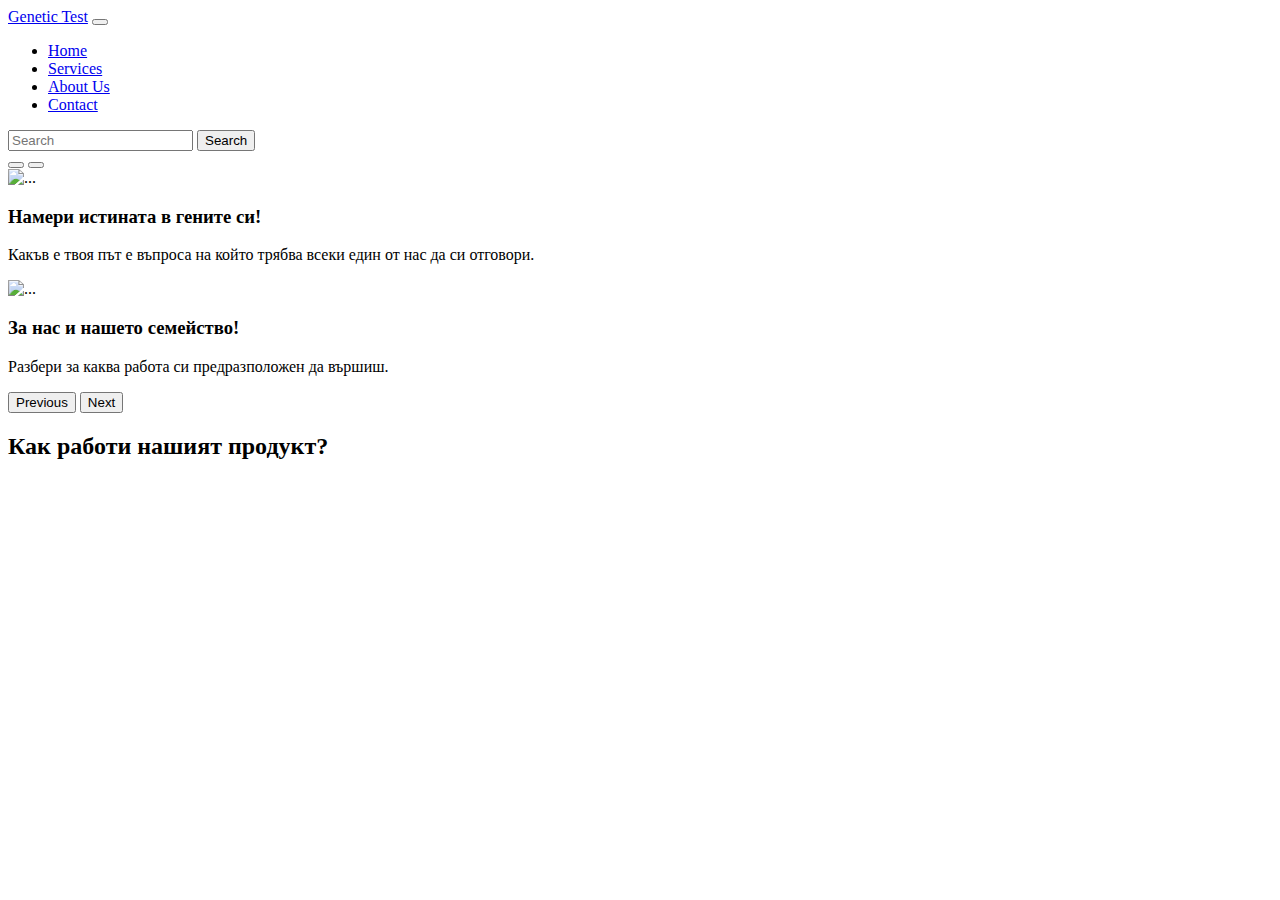
==== homepage/index.html @ 900c52bf "genetic test homepage" ====
<!DOCTYPE html>

<html lang="en">

<head>
    <link href="https://cdn.jsdelivr.net/npm/bootstrap@5.0.2/dist/css/bootstrap.min.css" rel="stylesheet"
        integrity="sha384-EVSTQN3/azprG1Anm3QDgpJLIm9Nao0Yz1ztcQTwFspd3yD65VohhpuuCOmLASjC" crossorigin="anonymous">
    <script src="https://cdn.jsdelivr.net/npm/bootstrap@5.0.2/dist/js/bootstrap.bundle.min.js"
        integrity="sha384-MrcW6ZMFYlzcLA8Nl+NtUVF0sA7MsXsP1UyJoMp4YLEuNSfAP+JcXn/tWtIaxVXM"
        crossorigin="anonymous"></script>
    <link href="styles.css" rel="stylesheet">
    <title>Rymn Home page</title>
</head>

<body>
    <header>
        <nav class="navbar navbar-expand-lg navbar-light bg-light">
            <div class="container-fluid">
                <a class="navbar-brand" href="#">Genetic Test</a>
                <button class="navbar-toggler" type="button" data-bs-toggle="collapse"
                    data-bs-target="#navbarSupportedContent" aria-controls="navbarSupportedContent"
                    aria-expanded="false" aria-label="Toggle navigation">
                    <span class="navbar-toggler-icon"></span>
                </button>
                <div class="collapse navbar-collapse" id="navbarSupportedContent">
                    <ul class="navbar-nav me-auto mb-2 mb-lg-0">
                        <li class="nav-item">
                            <a class="nav-link active" aria-current="page" href="#">Home</a>
                        </li>
                        <li class="nav-item">
                            <a class="nav-link" href="services.html">Services</a>
                        </li>
                        <li class="nav-item">
                            <a class="nav-link" href="about.html">About Us</a>
                        </li>
                        <li class="nav-item">
                            <a class="nav-link" href="contant.html" tabindex="-1" aria-disabled="true">Contact</a>
                        </li>
                    </ul>
                    <form class="d-flex">
                        <input class="form-control me-2" type="search" placeholder="Search" aria-label="Search">
                        <button class="btn btn-outline-success" type="submit">Search</button>
                    </form>
                </div>
            </div>
        </nav>
    </header>
    <div id="carouselExampleCaptions" class="carousel slide carousel-dark" data-bs-ride="carousel">
        <div class="carousel-indicators">
            <button type="button" data-bs-target="#carouselExampleCaptions" data-bs-slide-to="0" class="active"
                aria-current="true" aria-label="Slide 1"></button>
            <button type="button" data-bs-target="#carouselExampleCaptions" data-bs-slide-to="1"
                aria-label="Slide 2"></button>
        </div>
        <div class="carousel-inner">
            <div class="carousel-item active">
                <img src="/img/1.jpg" class="d-block w-100" alt="...">
                <div class="carousel-caption d-none d-md-block">
                    <h3>Намери истината в гените си!</h3>
                    <p>Какъв е твоя път е въпроса на който трябва всеки един от нас да си отговори.</p>
                </div>
            </div>
            <div class="carousel-item">
                <img src="/img/2.jpg" class="d-block w-100" alt="...">
                <div class="carousel-caption d-none d-md-block">
                    <h3>За нас и нашето семейство!</h3>
                    <p>Разбери за каква работа си предразположен да вършиш.</p>
                </div>
            </div>
        </div>
        <button class="carousel-control-prev" type="button" data-bs-target="#carouselExampleCaptions"
            data-bs-slide="prev">
            <span class="carousel-control-prev-icon" aria-hidden="true"></span>
            <span class="visually-hidden">Previous</span>
        </button>
        <button class="carousel-control-next" type="button" data-bs-target="#carouselExampleCaptions"
            data-bs-slide="next">
            <span class="carousel-control-next-icon" aria-hidden="true"></span>
            <span class="visually-hidden">Next</span>
        </button>
    </div>
    <section class="container">
        <div class="row">
            <div class="col">
                <h2 class="text-center m-5">Как работи нашият продукт?</h2>
            </div>
        </div>
    </section>
</body>

</html>
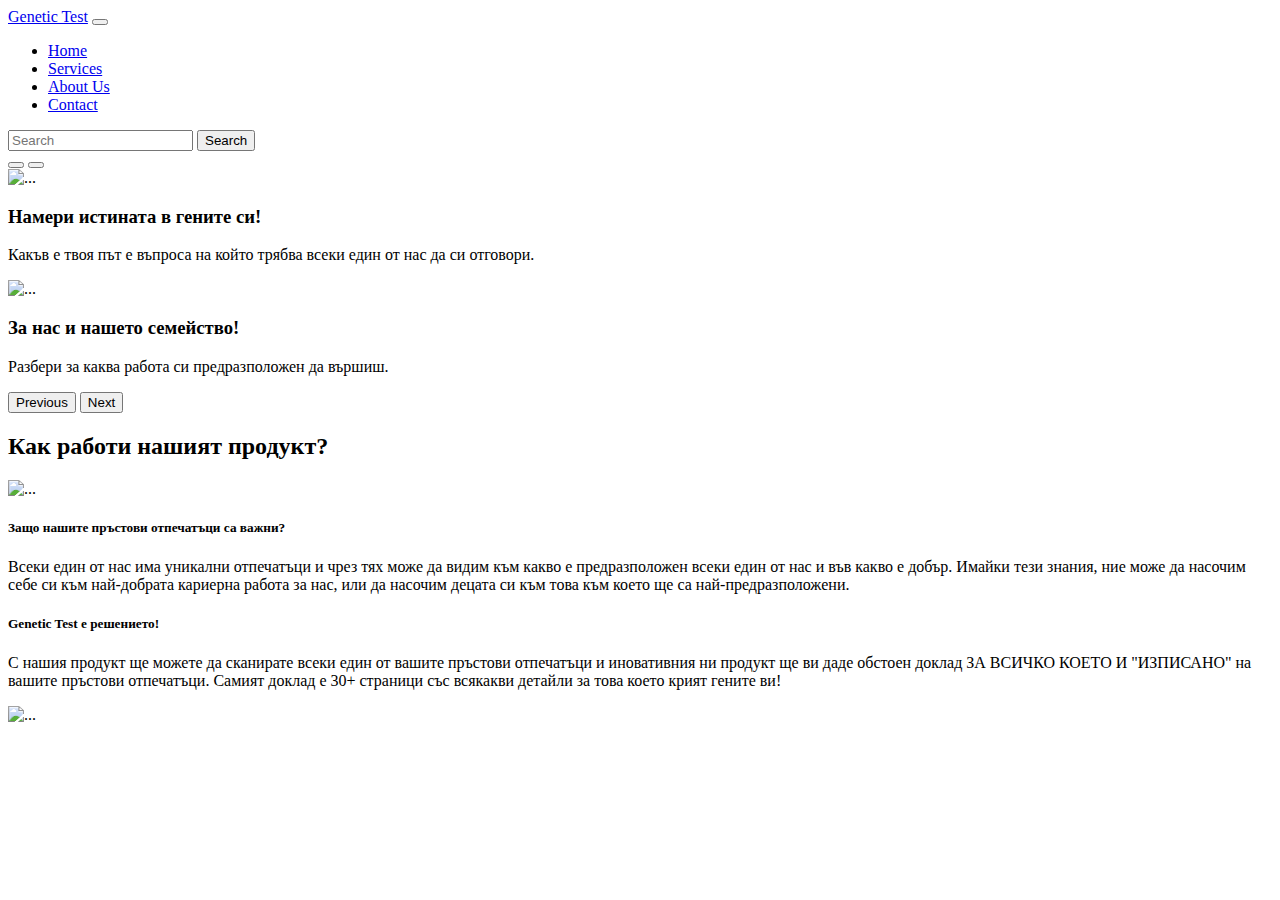
==== commit 227dd45c: "card list insertion" ====
--- a/homepage/index.html
+++ b/homepage/index.html
@@ -9,7 +9,7 @@
         integrity="sha384-MrcW6ZMFYlzcLA8Nl+NtUVF0sA7MsXsP1UyJoMp4YLEuNSfAP+JcXn/tWtIaxVXM"
         crossorigin="anonymous"></script>
     <link href="styles.css" rel="stylesheet">
-    <title>Rymn Home page</title>
+    <title>Genetic Test</title>
 </head>
 
 <body>
@@ -85,6 +85,40 @@
                 <h2 class="text-center m-5">Как работи нашият продукт?</h2>
             </div>
         </div>
+        <div class="card mx-3">
+            <div class="row align-items-center h-100">
+                <div class="col-md-4 mx-auto">
+                    <img src="/img/fingerprint.jpg" class="img-fluid mx-auto d-block rounded-start" alt="...">
+                </div>
+                <div class="col-md-8 mx-auto">
+                    <div class="card-body">
+                        <h5 class="card-title">Защо нашите пръстови отпечатъци са важни?</h5>
+                        <p class="card-text">Всеки един от нас има уникални отпечатъци и чрез тях може да видим към
+                            какво е предразположен всеки един от нас и във какво е добър. Имайки тези знания, ние може
+                            да насочим себе си към най-добрата кариерна работа за нас, или да насочим децата си към това
+                            към което ще са най-предразположени.</p>
+                        <p class="card-text"></p>
+                    </div>
+                </div>
+            </div>
+        </div>
+        <div class="card mx-3">
+            <div class="row align-items-center h-100">
+                <div class="col-md-8 mx-auto">
+                    <div class="card-body">
+                        <h5 class="card-title">Genetic Test е решението!</h5>
+                        <p class="card-text">С нашия продукт ще можете да сканирате всеки един от вашите пръстови
+                            отпечатъци и иновативния ни продукт ще ви даде обстоен доклад ЗА ВСИЧКО КОЕТО И "ИЗПИСАНО"
+                            на вашите пръстови отпечатъци. Самият доклад е 30+ страници със всякакви детайли за това
+                            което крият гените ви!</p>
+                        <p class="card-text"></p>
+                    </div>
+                </div>
+                <div class="col-md-4 mx-auto">
+                    <img src="/img/fingers.jpg" class="img-fluid mx-auto d-block rounded-start " alt="...">
+                </div>
+            </div>
+        </div>
     </section>
 </body>
 
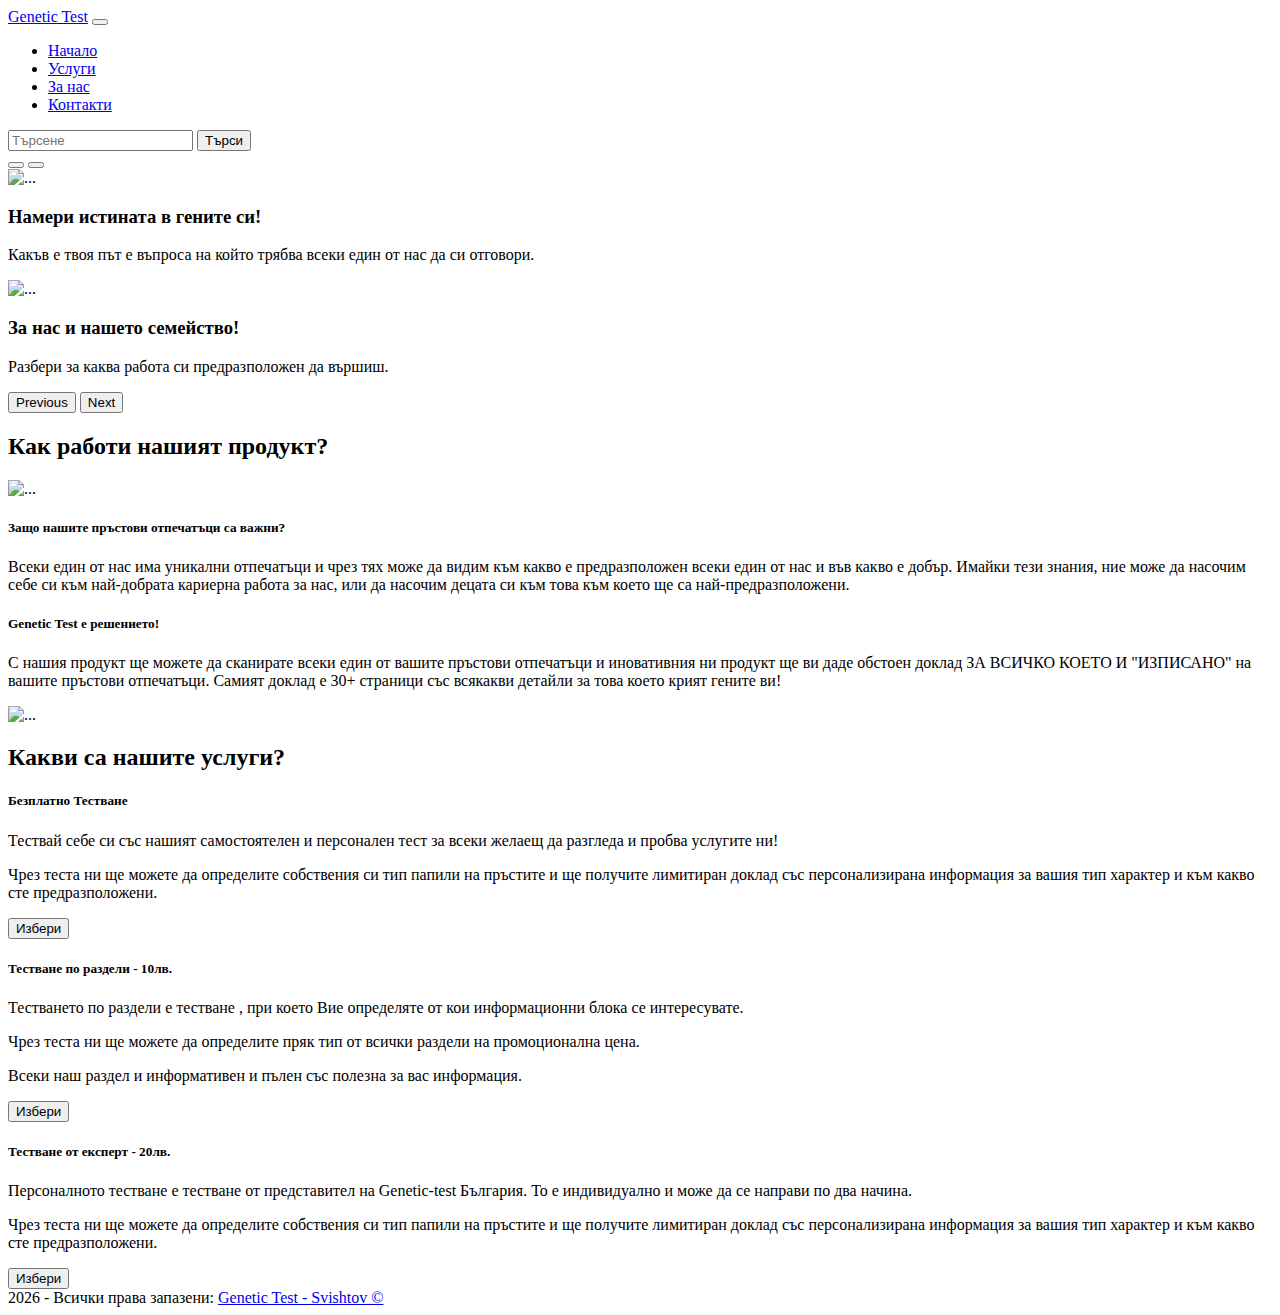
==== commit c2ed4219: "finalized index page" ====
--- a/homepage/index.html
+++ b/homepage/index.html
@@ -8,7 +8,11 @@
     <script src="https://cdn.jsdelivr.net/npm/bootstrap@5.0.2/dist/js/bootstrap.bundle.min.js"
         integrity="sha384-MrcW6ZMFYlzcLA8Nl+NtUVF0sA7MsXsP1UyJoMp4YLEuNSfAP+JcXn/tWtIaxVXM"
         crossorigin="anonymous"></script>
+    <link rel="stylesheet" href="https://cdnjs.cloudflare.com/ajax/libs/font-awesome/6.1.1/css/all.min.css"
+        integrity="sha512-KfkfwYDsLkIlwQp6LFnl8zNdLGxu9YAA1QvwINks4PhcElQSvqcyVLLD9aMhXd13uQjoXtEKNosOWaZqXgel0g=="
+        crossorigin="anonymous" referrerpolicy="no-referrer" />
     <link href="styles.css" rel="stylesheet">
+    <script src="app.js"></script>
     <title>Genetic Test</title>
 </head>
 
@@ -25,21 +29,21 @@
                 <div class="collapse navbar-collapse" id="navbarSupportedContent">
                     <ul class="navbar-nav me-auto mb-2 mb-lg-0">
                         <li class="nav-item">
-                            <a class="nav-link active" aria-current="page" href="#">Home</a>
-                        </li>
-                        <li class="nav-item">
-                            <a class="nav-link" href="services.html">Services</a>
-                        </li>
-                        <li class="nav-item">
-                            <a class="nav-link" href="about.html">About Us</a>
-                        </li>
-                        <li class="nav-item">
-                            <a class="nav-link" href="contant.html" tabindex="-1" aria-disabled="true">Contact</a>
+                            <a class="nav-link active" aria-current="page" href="#">Начало</a>
+                        </li>
+                        <li class="nav-item">
+                            <a class="nav-link" href="services1.html">Услуги</a>
+                        </li>
+                        <li class="nav-item">
+                            <a class="nav-link" href="about.html">За нас</a>
+                        </li>
+                        <li class="nav-item">
+                            <a class="nav-link" href="contant.html" tabindex="-1" aria-disabled="true">Контакти</a>
                         </li>
                     </ul>
                     <form class="d-flex">
-                        <input class="form-control me-2" type="search" placeholder="Search" aria-label="Search">
-                        <button class="btn btn-outline-success" type="submit">Search</button>
+                        <input class="form-control me-2" type="search" placeholder="Търсене" aria-label="Search">
+                        <button class="btn btn-outline-success" type="submit">Търси</button>
                     </form>
                 </div>
             </div>
@@ -79,7 +83,7 @@
             <span class="visually-hidden">Next</span>
         </button>
     </div>
-    <section class="container">
+    <section id="primary" class="container">
         <div class="row">
             <div class="col">
                 <h2 class="text-center m-5">Как работи нашият продукт?</h2>
@@ -120,6 +124,98 @@
             </div>
         </div>
     </section>
+
+    <section id="secondary" class="container my-3">
+        <div class="row">
+            <div class="col">
+                <h2 class="text-center m-5">Какви са нашите услуги?</h2>
+            </div>
+        </div>
+        <div class="row justify-content-center">
+            <div class="col-md-3 text-center">
+                <div class="card border-dark mb-3">
+                    <div class="card-header py-3">
+                        <h5>Безплатно Тестване</h5>
+                    </div>
+                    <div class="card-body text-dark">
+                        <p class="card-text">Тествай себе си със нашият самостоятелен и персонален тест за всеки желаещ
+                            да разгледа и пробва услугите ни!</p>
+                        <p class="card-text">Чрез теста ни ще можете да определите собствения си тип папили на пръстите
+                            и ще получите лимитиран доклад със персонализирана информация за вашия тип характер и към
+                            какво сте предразположени.</p>
+                    </div>
+                    <div class="card-footer bg-transparent border-success">
+                        <button class="btn btn-outline-success d-grid gap-2 col-6 mx-auto">Избери</button>
+                    </div>
+                </div>
+            </div>
+
+            <div class="col-md-3 text-center">
+                <div class="card border-dark mb-3">
+                    <div class="card-header py-3">
+                        <h5>Тестване по раздели - 10лв.</h5>
+                    </div>
+                    <div class="card-body text-dark">
+                        <p class="card-text">Тестването по раздели е тестване , при което Вие определяте от кои
+                            информационни блока се интересувате.</p>
+                        <p class="card-text">Чрез теста ни ще можете да определите пряк тип от всички раздели на
+                            промоционална цена.</p>
+                        <p class="card-text">Всеки наш раздел и информативен и пълен със полезна за вас информация.</p>
+                    </div>
+                    <div class="card-footer bg-transparent border-success">
+                        <button class="btn btn-outline-success d-grid gap-2 col-6 mx-auto">Избери</button>
+                    </div>
+                </div>
+            </div>
+
+            <div class="col-md-3 text-center">
+                <div class="card border-dark mb-3">
+                    <div class="card-header py-3">
+                        <h5>Тестване от експерт - 20лв.</h5>
+                    </div>
+                    <div class="card-body text-dark">
+                        <p class="card-text">Персоналното тестване е тестване от представител на Genetic-test България.
+                            То е индивидуално и може да се направи по два
+                            начина.</p>
+                        <p class="card-text">Чрез теста ни ще можете да определите собствения си тип папили на пръстите
+                            и ще получите лимитиран доклад със персонализирана информация за вашия тип характер и към
+                            какво сте предразположени.</p>
+                    </div>
+                    <div class="card-footer bg-transparent border-success">
+                        <button class="btn btn-outline-success d-grid gap-2 col-6 mx-auto">Избери</button>
+                    </div>
+                </div>
+            </div>
+        </div>
+    </section>
+
+    <footer class="bg-dark text-center text-white">
+        <!-- Grid container -->
+        <div class="container p-4 pb-0">
+            <!-- Section: Social media -->
+            <section class="mb-4">
+                <a class="btn btn-outline-light btn-floating m-1" href="#!" role="button"><i
+                        class="fab fa-facebook-f"></i></a>
+
+                <a class="btn btn-outline-light btn-floating m-1" href="#!" role="button"><i
+                        class="fab fa-twitter"></i></a>
+
+                <a class="btn btn-outline-light btn-floating m-1" href="#!" role="button"><i
+                        class="fab fa-google"></i></a>
+
+                <a class="btn btn-outline-light btn-floating m-1" href="#!" role="button"><i
+                        class="fab fa-instagram"></i></a>
+
+                <a class="btn btn-outline-light btn-floating m-1" href="#!" role="button"><i
+                        class="fab fa-linkedin-in"></i></a>
+            </section>
+        </div>
+
+        <div class="text-center p-3">
+            <script>document.write(new Date().getFullYear())</script> - Всички права запазени:
+            <a class="text-white" href="google.com">Genetic Test - Svishtov ©</a>
+        </div>
+    </footer>
 </body>
 
 </html>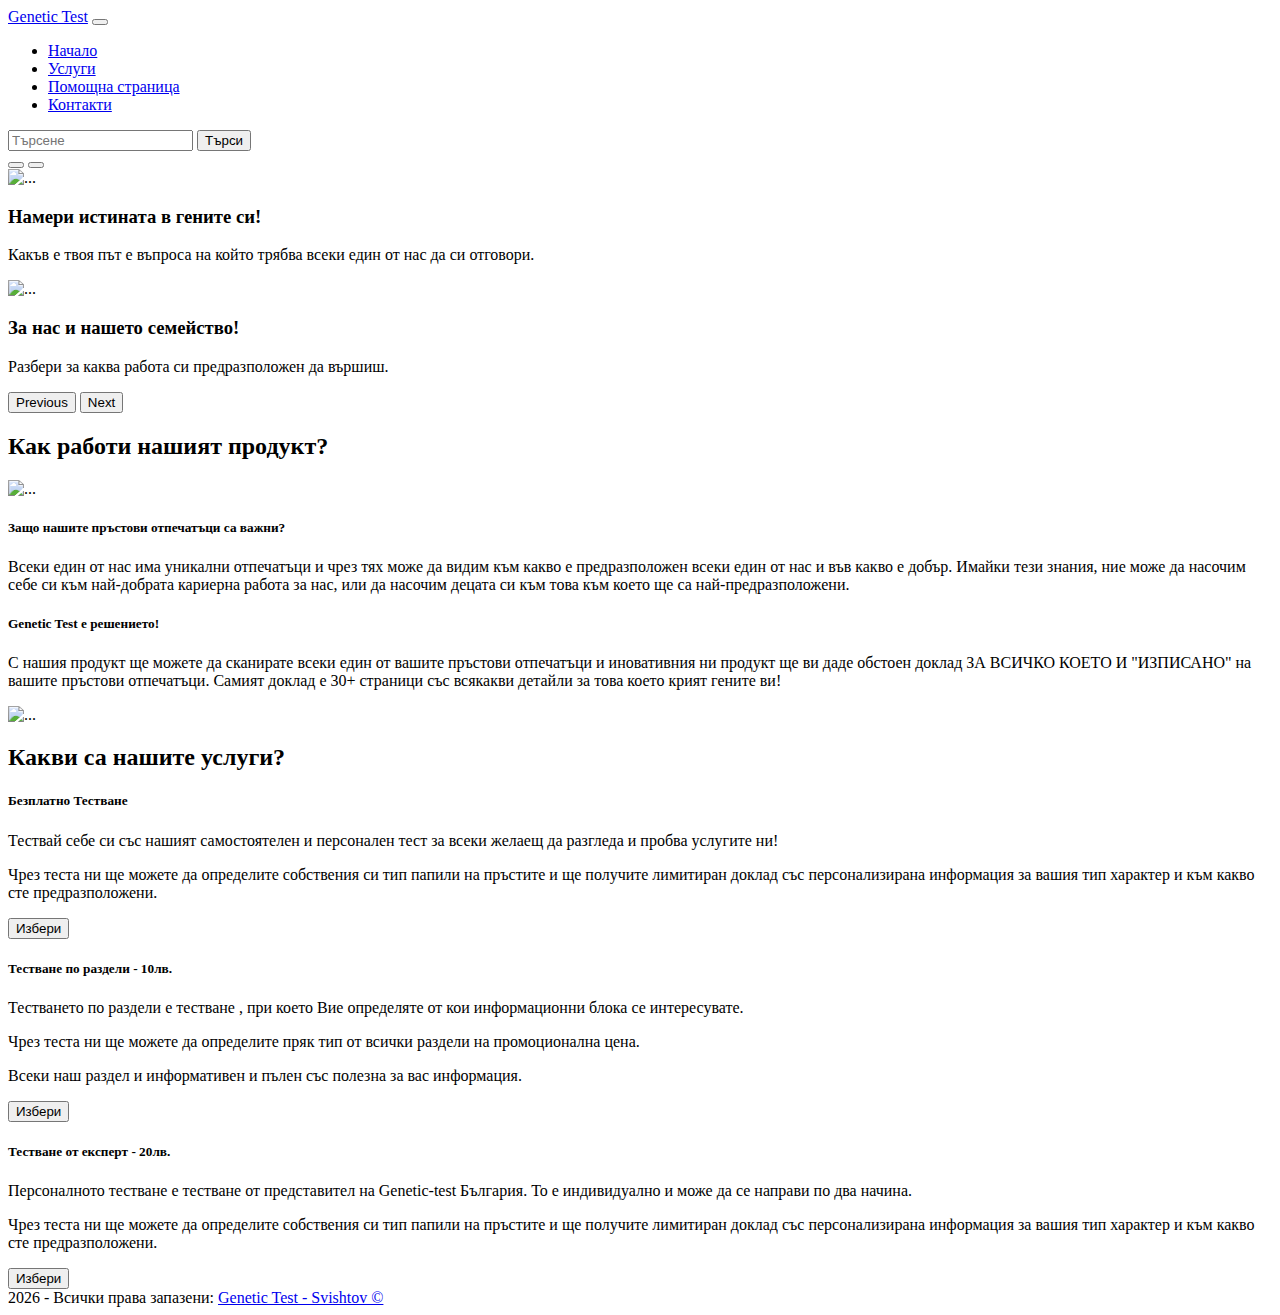
==== commit 9134c34e: "about and help page" ====
--- a/homepage/index.html
+++ b/homepage/index.html
@@ -35,10 +35,10 @@
                             <a class="nav-link" href="services1.html">Услуги</a>
                         </li>
                         <li class="nav-item">
-                            <a class="nav-link" href="about.html">За нас</a>
-                        </li>
-                        <li class="nav-item">
-                            <a class="nav-link" href="contant.html" tabindex="-1" aria-disabled="true">Контакти</a>
+                            <a class="nav-link" href="help.html">Помощна страница</a>
+                        </li>
+                        <li class="nav-item">
+                            <a class="nav-link" href="contact.html" tabindex="-1" aria-disabled="true">Контакти</a>
                         </li>
                     </ul>
                     <form class="d-flex">
@@ -133,7 +133,7 @@
         </div>
         <div class="row justify-content-center">
             <div class="col-md-3 text-center">
-                <div class="card border-dark mb-3">
+                <div class="card border-dark mb-3 h-100">
                     <div class="card-header py-3">
                         <h5>Безплатно Тестване</h5>
                     </div>
@@ -151,7 +151,7 @@
             </div>
 
             <div class="col-md-3 text-center">
-                <div class="card border-dark mb-3">
+                <div class="card border-dark mb-3 h-100">
                     <div class="card-header py-3">
                         <h5>Тестване по раздели - 10лв.</h5>
                     </div>
@@ -169,7 +169,7 @@
             </div>
 
             <div class="col-md-3 text-center">
-                <div class="card border-dark mb-3">
+                <div class="card border-dark mb-3 h-100">
                     <div class="card-header py-3">
                         <h5>Тестване от експерт - 20лв.</h5>
                     </div>
--- a/homepage/styles.css
+++ b/homepage/styles.css
@@ -0,0 +1,11 @@
+#primary .card {
+    border: none;
+}
+
+.text-center p-3 {
+    background-color: rgba(0, 0, 0, 0.2);
+}
+
+.rightHand {
+    transform: scaleX(-1);
+}